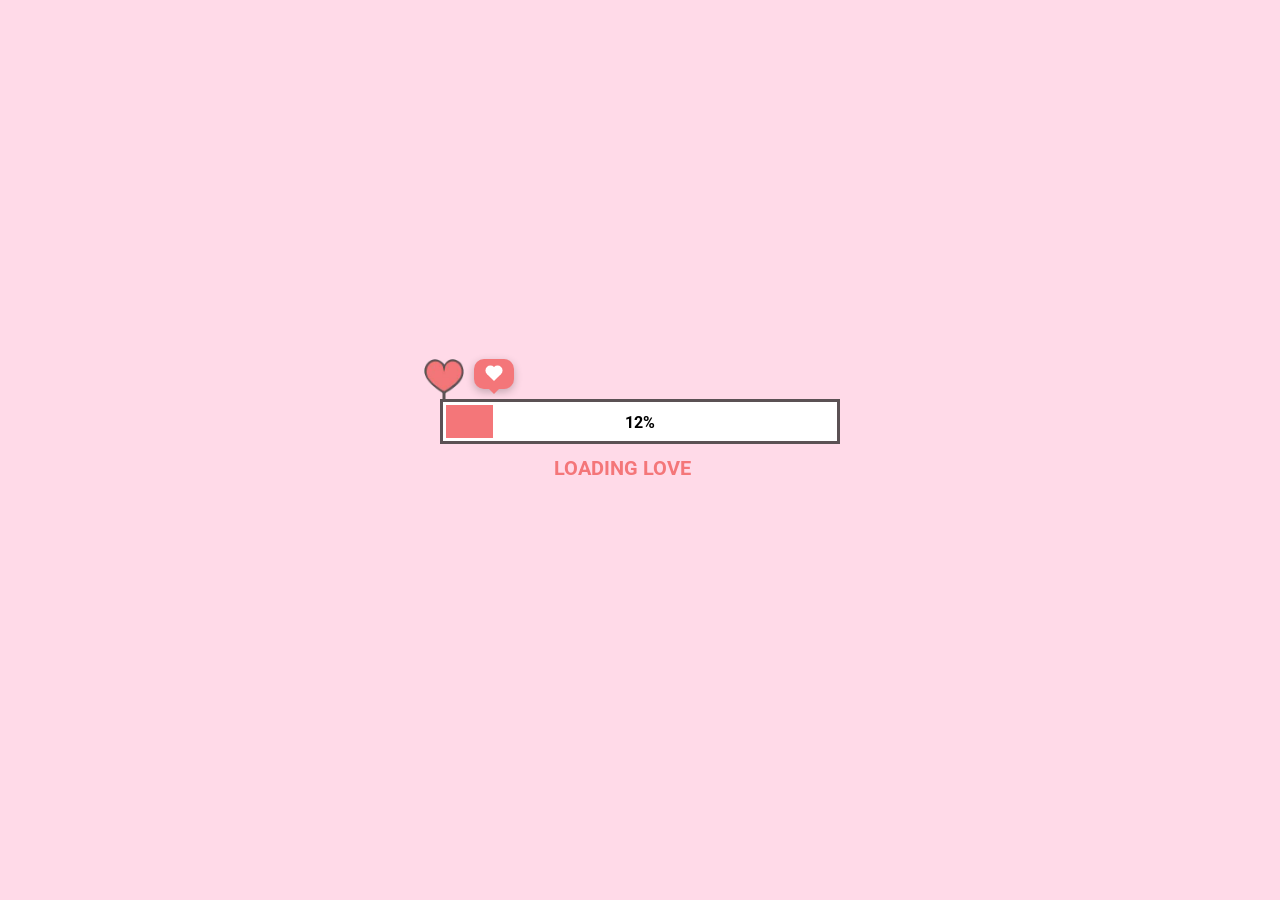
==== index.html @ f3c2d7d3 "add new" ====
<!DOCTYPE html>
<html lang="en">
<head>
    <meta charset="UTF-8">
    <meta name="viewport" content="width=device-width, initial-scale=1.0">
    <link rel="stylesheet" href="style.css">
    <script src="./app.js" defer></script>
    <title>Love</title>
</head>
<body>
    <div class="loading">
        <div class="boxHeartImg">
            <div class="heartItem item1">
                <img src="./image/heart.png" alt="">
            </div>
            <div class="heartItem item2">
                <img src="./image/heart.png" alt="">
            </div>
            <div class="heartItem item3">
                <img src="./image/heart.png" alt="">
            </div>
        </div>
        <div class="heartBox">
            <div class="heart"></div>
        </div>
        <div class="progress-bar">
            <div class="progress"></div>
            <div class="percent">100%</div>
        </div>
        <h2 class="textBox">
            <span class="textLoad">loading love</span>
            <span class="cricle1">.</span>
            <span class="cricle2">.</span>
            <span class="cricle3">.</span>
        </h2>
        <div class="buttonCLick">
            <img src="./image/cursor.png" alt="">
            <div class="button">
                <p class="textBtn"></p>
            </div>
        </div>
    </div>
</body>
</html>
---- style.css ----
@import url('https://fonts.googleapis.com/css2?family=Roboto:wght@500&display=swap');
*{
    padding: 0;
    margin: 0;
    box-sizing: border-box;
}
body{
    background: rgb(255, 218, 232);
    display: flex;
    justify-content: center;
    align-items: center;
    min-height: 100vh;
}
.loading{
    position: relative;
    display: flex;
    justify-content: center;
    align-items: center;
    flex-direction: column;
}
.loading .boxHeartImg{
    position: absolute;
    width: 100%;
    top: -40px;
    display: flex;
    justify-content: space-between;
}
.heartItem.item1{
    position: relative;
    left: -4%;
    transform: scale(0);
}
.heartItem.item2{
    position: relative;
    left: 4%;
    transform: scale(0);
}
.heartItem.item3{
    position: relative;
    right: -6%;
    transform: scale(0);
}
/* animation: love1 5s infinite ease-in 1s; */
/* @keyframes love1{
    0%{
        opacity: 0;
        transform: scale(0.2) rotate(0deg) translate3d(100px, 0, 0);
    }
    50%{
        opacity: 1;
    }
    100%{
        opacity: 0;
        transform: scale(0.8) rotate(-40deg) translate3d(-50px, -400px, 0);
    }
} */
@keyframes heartScale{
    0%{
        transform: scale(0);
    }
    30%{
        transform: scale(1.2);
    }
    50%,100%{
        transform: scale(1);
    }
}
.heartItem.item1 img{
    width: 40px;
}
.heartItem.item2 img{
    width: 50px;
    transform: translateY(-10px);
}
.heartItem.item3 img{
    width: 60px;
    transform: translateY(-20px);
}
.heartItem::before{
    position: absolute;
    content: '';
    width: 3px;
    height: 40px;
    background-color: rgb(91,81,84);
    left: 51%;
    top: 10px;
    transform: translateX(-50%);
    z-index: -1;
}
.progress-bar{
    position: relative;
    width: 400px;
    height: 45px;
    background: #fff;
    padding: 3px;
    border: 3px solid rgb(91,81,84);
    display: flex;
}
.progress{
    width: 0px;
    height: 100%;
    background-color: rgb(244,118,121);
    left: 0;
    transition: 0.1s;
}
.percent{
    position: absolute;
    top: 50%;
    left: 50%;
    transform: translate(-50%, -50%);
    font-weight: bold;
    font-family: 'Roboto', sans-serif;
}
.loading .textBox{
    transition: 0.5s;
    margin-top: 10px;
}
.loading .textLoad{
    font-family: 'Roboto', sans-serif;
    color: rgb(244,118,121);
    font-family: 500;
    font-size: 20px;
    text-transform: uppercase;
}
.loading h2 .cricle1, .cricle2, .cricle3{
    color: rgb(244,118,121);
    opacity: 0;
}
.cricle1{
    animation: 1s .25s cricle linear infinite;
}
.cricle2{
    animation: 1s .5s cricle linear infinite;
}
.cricle3{
    animation: 1s .75s cricle linear infinite;
}
@keyframes cricle{
    0%{
        opacity: 0;
    }
    50%{
        opacity: 1;
    }
    100%{
        opacity: 0;
    }
}
.button{
    position: relative;
    width: 10px;
    height: 10px;
    background: #fff;
    border-radius: 50%;
    transition: 0.5s;
    transform: scale(0);
    display: flex;
    justify-content: center;
    align-items: center;
    font-family: 'Roboto', sans-serif;
    cursor: pointer;
    font-weight: bold;
    letter-spacing: 1px;
}
.buttonCLick{
    position: relative;
    display: flex;
    height: 40px;
    align-items: center;
    margin-top: -20px;
    filter: drop-shadow(rgba(0, 0, 0, 0.25) 1.95px 1.95px 2.6px);
}
.buttonCLick img{
    opacity: 0;
    width: 25px;
    position: absolute;
    margin-left: -20px;
    transform: translateX(-20px) rotate(90deg);
    animation: 1s cursor infinite linear;
}
@keyframes cursor{
    0%{
        transform: translateX(-20px) rotate(90deg);
    }
    50%{
        transform: translateX(-10px) rotate(90deg);
    }
}
.heartBox{
    position: absolute;
    top: -40px;
    left: -3.2%;
    width: 40px;
    height: 30px;
    border-radius: 10px;
    background-color: rgb(244,118,121);
    display: flex;
    justify-content: center;
    align-items: center;
    box-shadow: rgba(0, 0, 0, 0.24) 0px 3px 8px;
    transition: 0.1s;
}
.heartBox::before{
    content: "";
    position: absolute;
    top: 100%;
    left: 50%;
    margin-left: -5px;
    border-width: 5px;
    border-style: solid;
    border-color: rgb(244,118,121) transparent transparent transparent;
}
.heartBox .heart{
    position: relative;
    width: 10px;
    height: 10px;
    background-color: #fff;
    transform: rotate(45deg);
}
.heartBox .heart::before{
    position: absolute;
    content: '';
    width: 100%;
    height: 100%;
    background-color: #fff;
    right: 50%;
    border-radius: 50%;
}
.heartBox .heart::after{
    position: absolute;
    content: '';
    width: 100%;
    height: 100%;
    background-color: #fff;
    bottom: 50%;
    border-radius: 50%;
}
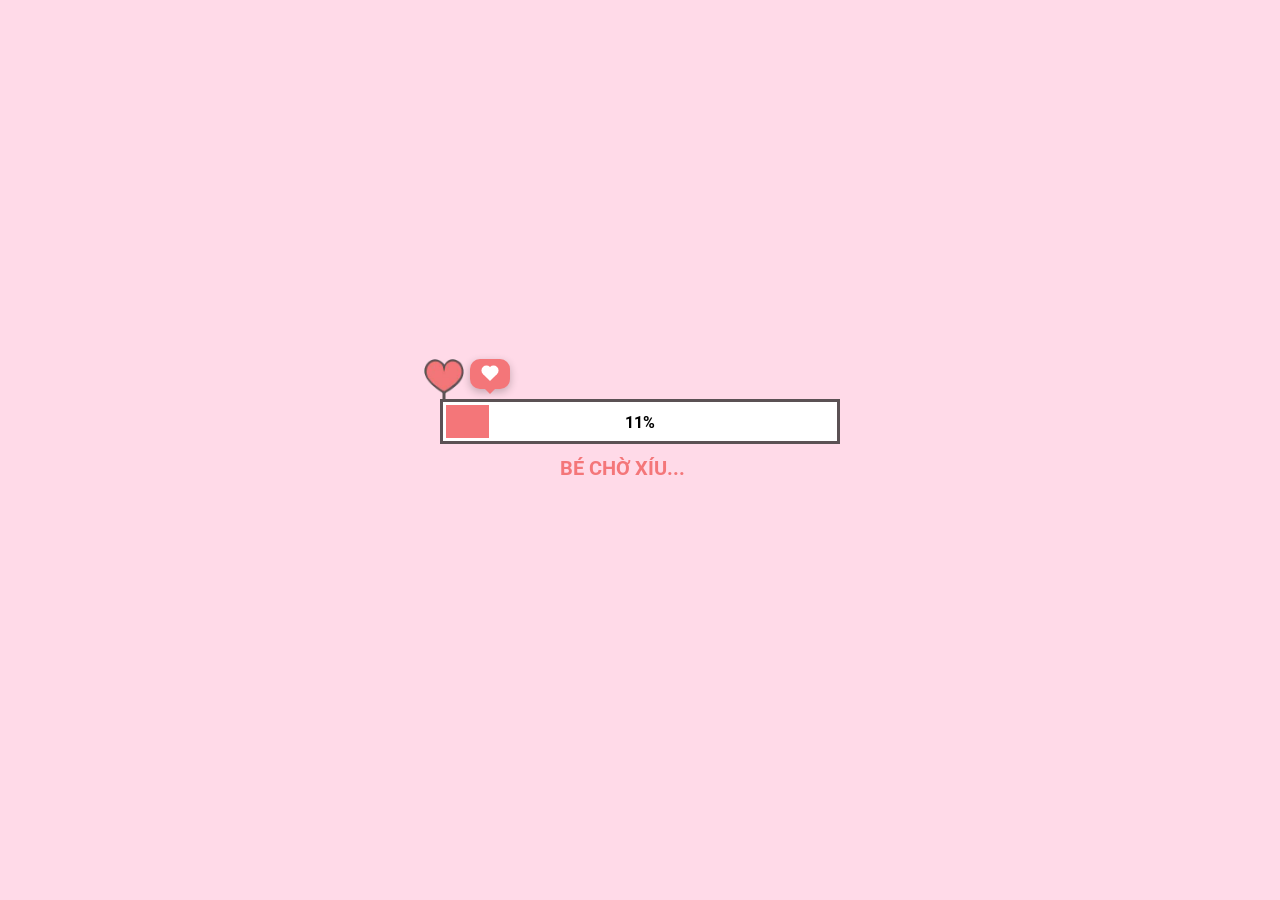
==== commit ae1dd396: "Update index.html" ====
--- a/index.html
+++ b/index.html
@@ -28,7 +28,7 @@
             <div class="percent">100%</div>
         </div>
         <h2 class="textBox">
-            <span class="textLoad">loading love</span>
+            <span class="textLoad">Bé chờ xíu...</span>
             <span class="cricle1">.</span>
             <span class="cricle2">.</span>
             <span class="cricle3">.</span>
@@ -41,4 +41,4 @@
         </div>
     </div>
 </body>
-</html>+</html>
